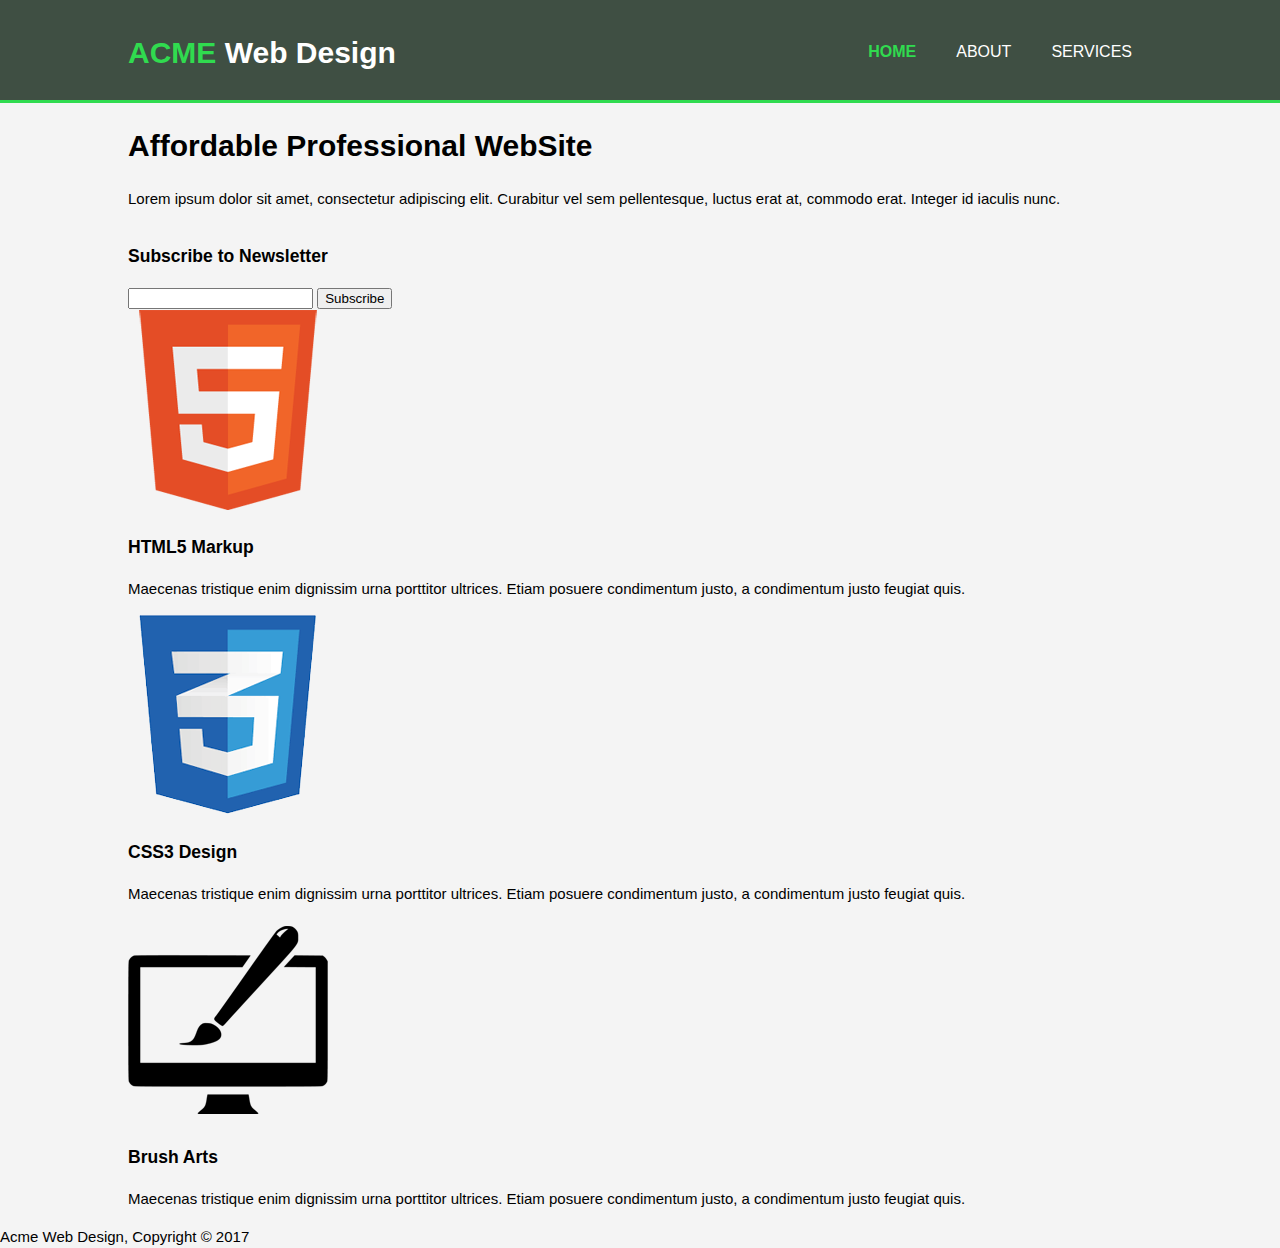
==== TraversyMedia/projects/HTML5_WebSite_Responsive_Layout/practice/practice1/index.html @ 8b814253 "complete the header in practice1" ====
<!DOCTYPE html>
<html>
  <head>
    <meta charset="utf-8">
    <meta name="viewport" content="width=device-width">
    <meta name="description" content="Affordable web design for professionals">
    <meta name="keywords" content="web design affordable professionals">
    <meta name="author" content="Nitin George Cherian">
    <title>ACME Web Design | Welcome</title>
    <link rel="stylesheet" href="./css/style.css">
  </head>
  <body>
    <header>
      <div class="container">
        <div id="branding">
          <h1><span class="highlight">ACME</span> Web Design</h1>
        </div>
        <nav>
          <ul id="nav-links">
            <li><a class="highlight" href="index.html">Home</a></li>
            <li><a href="about.html">About</a></li>
            <li><a href="services.html">Services</a></li>
          </ul>
        </nav>
      </div>
    </header>

    <section id="showcase">
      <div class="container">
        <h1>Affordable Professional WebSite</h1>
        <p>Lorem ipsum dolor sit amet, consectetur adipiscing elit. Curabitur vel sem pellentesque, luctus erat at, commodo erat. Integer id iaculis nunc.</p>
      </div>
    </section>

    <section id="newsletter">
      <div class="container">
        <h3>Subscribe to Newsletter</h3>
        <form>
          <input type="email">
          <button type="submit">Subscribe</button>
        </form>
      </div>
    </section>

    <section id="boxes">
      <div class="container">
        <div class="box">
          <img src="./img/logo_html.png">
          <h3>HTML5 Markup</h3>
          <p>Maecenas tristique enim dignissim urna porttitor ultrices. Etiam posuere condimentum justo, a condimentum justo feugiat quis.</p>
        </div>
        <div class="box">
          <img src="./img/logo_css.png">
          <h3>CSS3 Design</h3>
          <p>Maecenas tristique enim dignissim urna porttitor ultrices. Etiam posuere condimentum justo, a condimentum justo feugiat quis.</p>
        </div>
        <div class="box">
          <img src="./img/logo_brush.png">
          <h3>Brush Arts</h3>
          <p>Maecenas tristique enim dignissim urna porttitor ultrices. Etiam posuere condimentum justo, a condimentum justo feugiat quis.</p>
        </div>
      </div>
    </section>

    <footer>
      Acme Web Design, Copyright &copy; 2017
    </footer>

  </body>
</html>
---- TraversyMedia/projects/HTML5_WebSite_Responsive_Layout/practice/practice1/css/style.css ----
body {
  background: #f4f4f4;
  font: 15px/1.5 Arial, Helvetica, sans-serif;
  margin: 0;
  padding: 0;
}

ul {
  margin: 0;
  padding: 0;
}

.container {
  width: 80%;
  margin: auto;
  overflow: hidden;
}

 /* Header */
 header {
   background: #3f4f43;
   padding-top: 30px;
   min-height: 70px;
   border-bottom: 3px solid #30db4f;
 }

 header #branding {
   float: left;
 }

 header #branding h1 {
   margin: 0;
   padding: 0;
   color: white;
 }

 header nav {
   margin-top: 10px;
   float: right;
 }

 header nav li {
   float: left;
   padding: 0 20px 0 20px;
   display: inline;
 }

 header nav a {
   text-decoration: none;
   text-transform: uppercase;
   color: white;
   font-size: 16px;
 }

 header .highlight {
   color: #30db4f;
   font-weight: bold;
 }
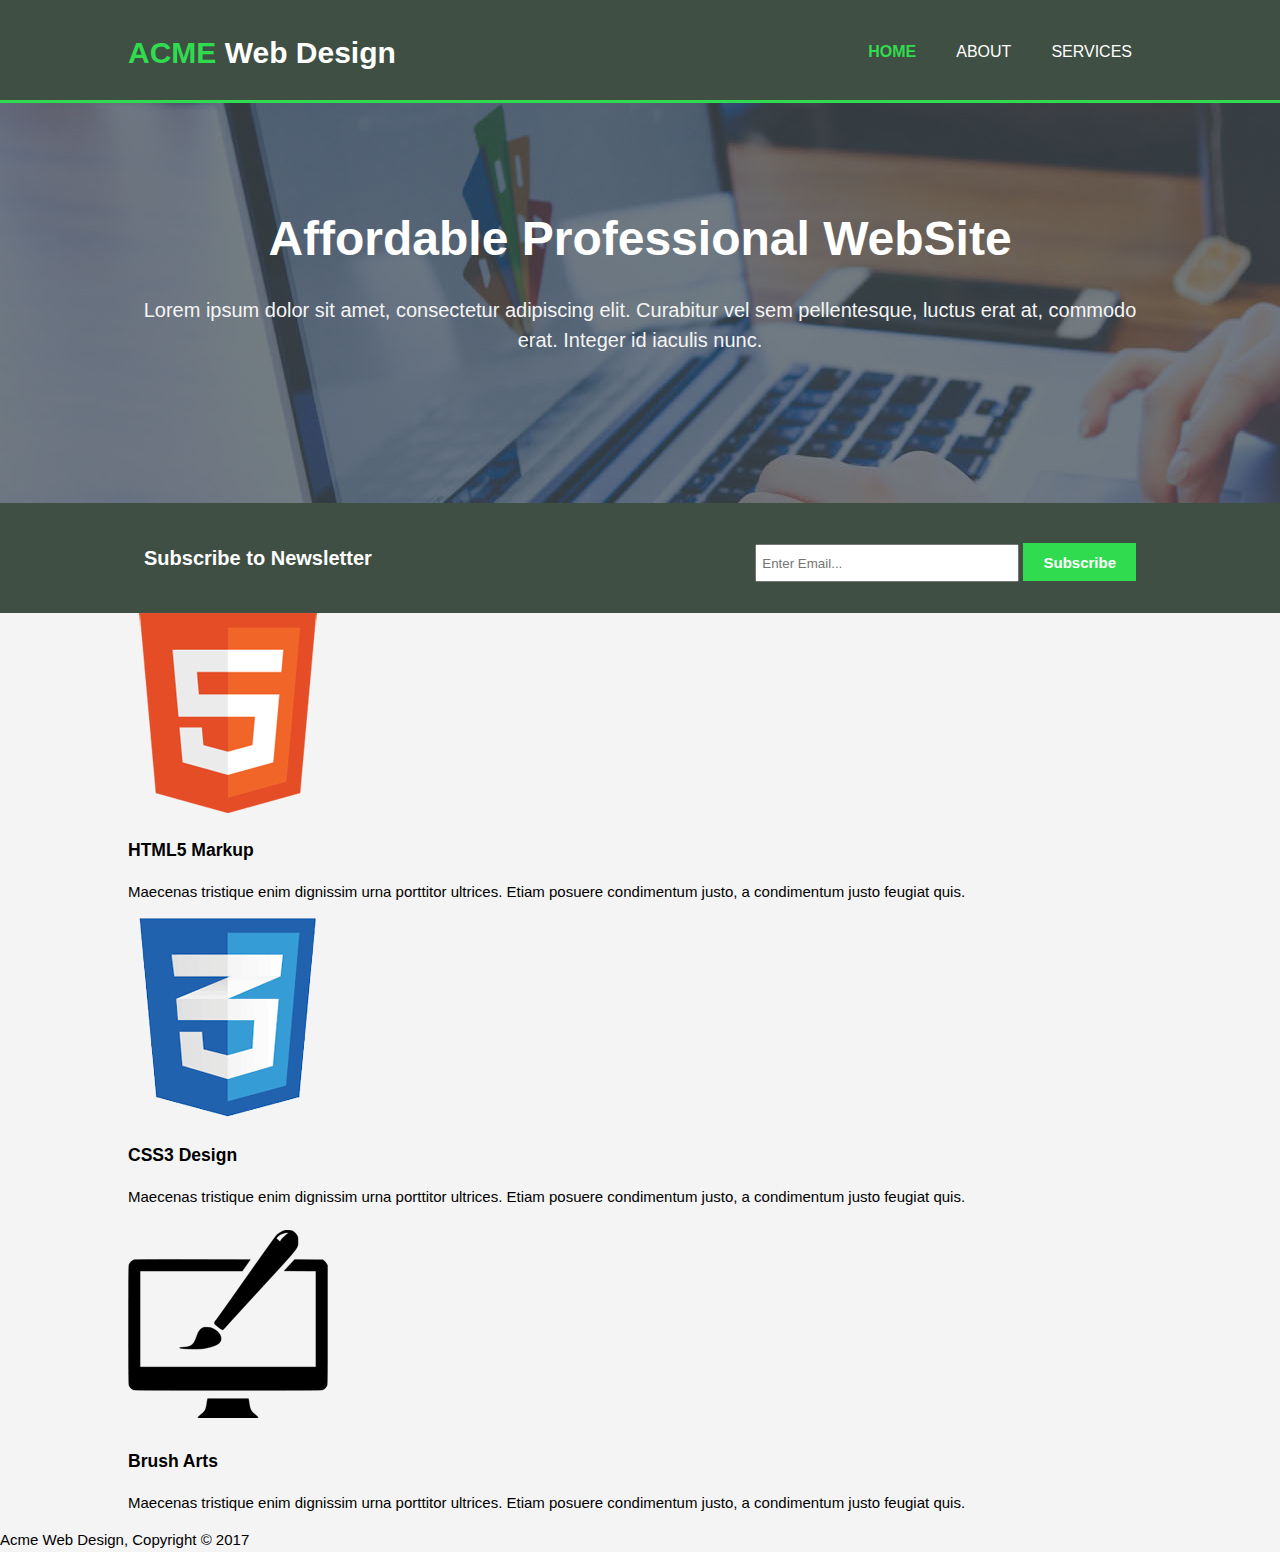
==== commit 239c9ab9: "Add design for newsletter section in practice1" ====
--- a/TraversyMedia/projects/HTML5_WebSite_Responsive_Layout/practice/practice1/index.html
+++ b/TraversyMedia/projects/HTML5_WebSite_Responsive_Layout/practice/practice1/index.html
@@ -36,8 +36,8 @@
       <div class="container">
         <h3>Subscribe to Newsletter</h3>
         <form>
-          <input type="email">
-          <button type="submit">Subscribe</button>
+          <input type="email" placeholder="Enter Email...">
+          <button class="button_1" type="submit">Subscribe</button>
         </form>
       </div>
     </section>
--- a/TraversyMedia/projects/HTML5_WebSite_Responsive_Layout/practice/practice1/css/style.css
+++ b/TraversyMedia/projects/HTML5_WebSite_Responsive_Layout/practice/practice1/css/style.css
@@ -14,6 +14,16 @@
   width: 80%;
   margin: auto;
   overflow: hidden;
+}
+
+.button_1 {
+  background: #30db4f;
+  border: none;
+  min-height: 38px;
+  padding: 0 20px 0 20px;
+  color: white;
+  font-size: 1em;
+  font-weight: bold;
 }
 
  /* Header */
@@ -52,7 +62,54 @@
    font-size: 16px;
  }
 
+ header nav a:hover {
+   color: #7f8780;
+   font-weight: bold;
+ }
+
  header .highlight {
    color: #30db4f;
    font-weight: bold;
  }
+
+ /* Showcase */
+ #showcase {
+   background: url('../img/showcase.jpg') no-repeat 0 -400px;
+   min-height: 400px;
+   text-align: center;
+   color: white;
+ }
+
+ #showcase h1 {
+   font-size: 3rem;
+   margin-top: 100px;
+   margin-bottom: 10px;
+ }
+
+ #showcase p{
+   font-size: 20px;
+   color: #f4f4f4
+ }
+
+ /* Newsletter */
+ #newsletter {
+   background: #3f4f43;
+   padding: 20px;
+ }
+
+ #newsletter h3 {
+   float: left;
+   font-size: 20px;
+   color: white;
+ }
+
+ #newsletter form {
+   float: right;
+   margin-top: 20px;
+ }
+
+ #newsletter form input[type="email"] {
+   padding: 5px;
+   min-height: 24px;
+   width: 250px;
+ }
